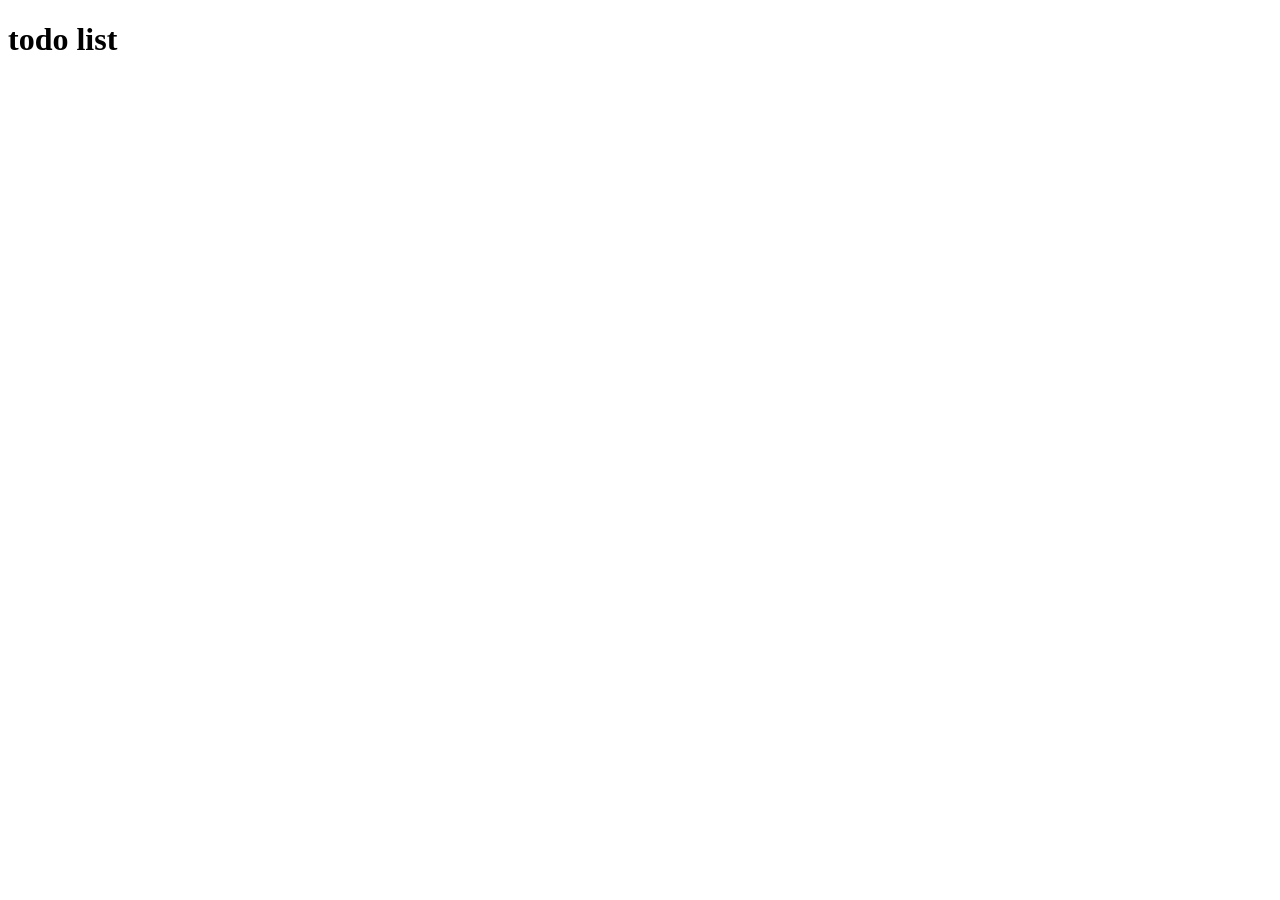
==== list.html @ bb96bc8b "login page" ====
<!DOCTYPE html>
<html lang="en">
  <head>
    <meta charset="UTF-8" />
    <meta http-equiv="X-UA-Compatible" content="IE=edge" />
    <meta name="viewport" content="width=device-width, initial-scale=1.0" />
    <title>To-do List</title>
  </head>
  <body>
    <h1>todo list</h1>
  </body>
</html>
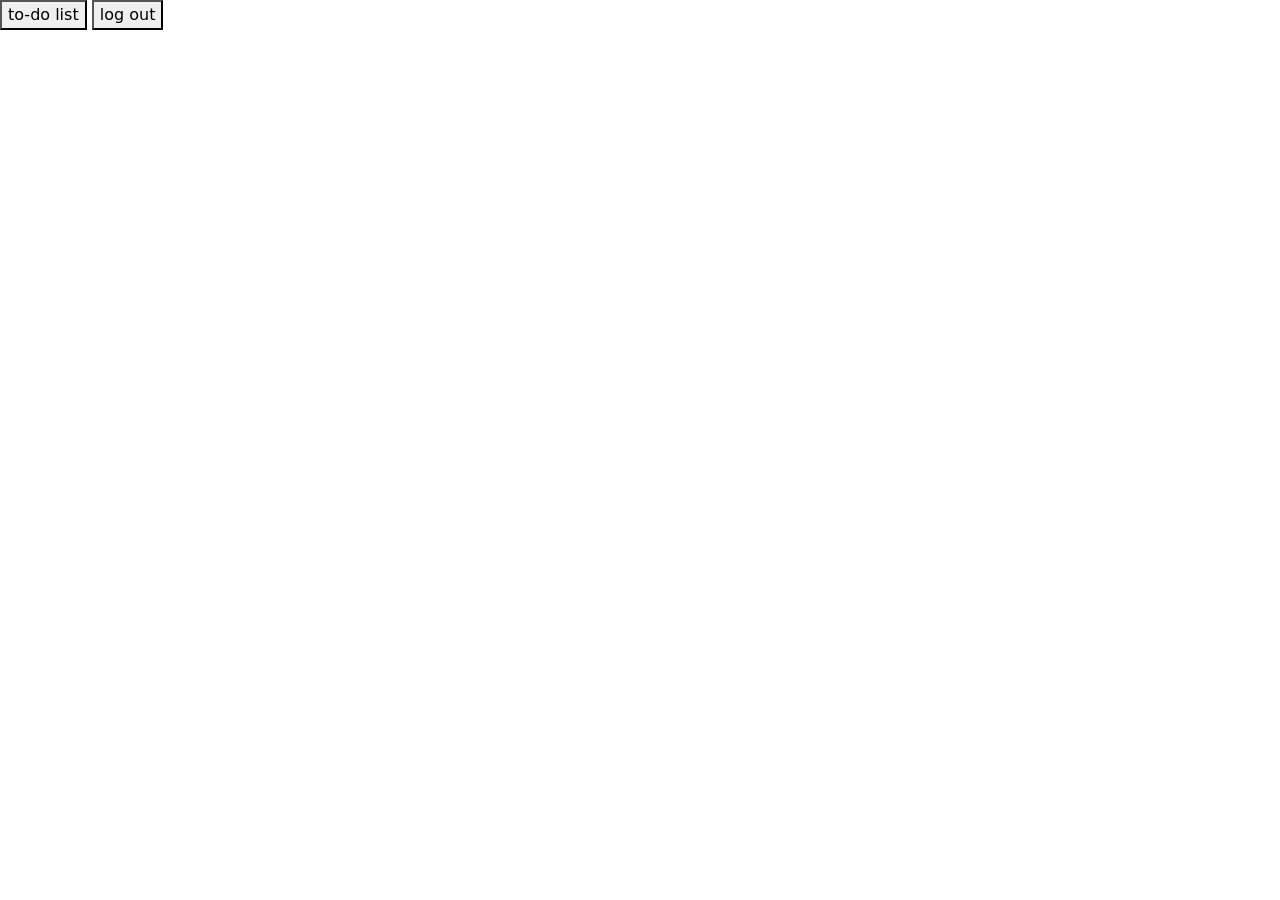
==== commit 0cbe7cb9: "list page v 1.0" ====
--- a/list.html
+++ b/list.html
@@ -5,8 +5,41 @@
     <meta http-equiv="X-UA-Compatible" content="IE=edge" />
     <meta name="viewport" content="width=device-width, initial-scale=1.0" />
     <title>To-do List</title>
+
+    <!-- bootstrap -->
+    <link
+      href="https://cdn.jsdelivr.net/npm/bootstrap@5.1.1/dist/css/bootstrap.min.css"
+      rel="stylesheet"
+      integrity="sha384-F3w7mX95PdgyTmZZMECAngseQB83DfGTowi0iMjiWaeVhAn4FJkqJByhZMI3AhiU"
+      crossorigin="anonymous"
+    />
+    <script
+      src="https://cdn.jsdelivr.net/npm/bootstrap@5.1.1/dist/js/bootstrap.bundle.min.js"
+      integrity="sha384-/bQdsTh/da6pkI1MST/rWKFNjaCP5gBSY4sEBT38Q/9RBh9AH40zEOg7Hlq2THRZ"
+      crossorigin="anonymous"
+    ></script>
+
+    <!-- jQuery -->
+    <script src="https://ajax.googleapis.com/ajax/libs/jquery/3.6.0/jquery.min.js"></script>
+
+    <!-- local -->
+    <link rel="stylesheet" href="./list.css" />
+    <script defer src="./list-script.js"></script>
   </head>
   <body>
-    <h1>todo list</h1>
+    <nav>
+      <button class="todo">to-do list</button>
+      <button class="logout">log out</button>
+    </nav>
+    <div id="list"></div>
+
+    <!-- modal -->
+
+    <div class="popup">
+      <h3>Congratulations!</h3>
+      <p>You have completed 5 tasks.</p>
+      <p>Keep it going.</p>
+      <button id="popbtn" class="btn btn-primary">OK</button>
+    </div>
   </body>
 </html>
--- a/list.css
+++ b/list.css
@@ -0,0 +1,24 @@
+#list {
+  padding: 10px;
+}
+
+.popup {
+  visibility: hidden;
+  z-index: 100;
+  text-align: center;
+  width: 50%;
+  position: fixed;
+  left: 25%;
+  top: 30%;
+
+  padding: 25px 0;
+
+  box-shadow: 0 0 1rem 0 rgba(0, 0, 0, 0.2);
+  border-radius: 5px;
+  background-color: rgba(255, 255, 255, 0.15);
+  backdrop-filter: blur(8px);
+}
+
+.popup h3 {
+  margin-bottom: 30px;
+}
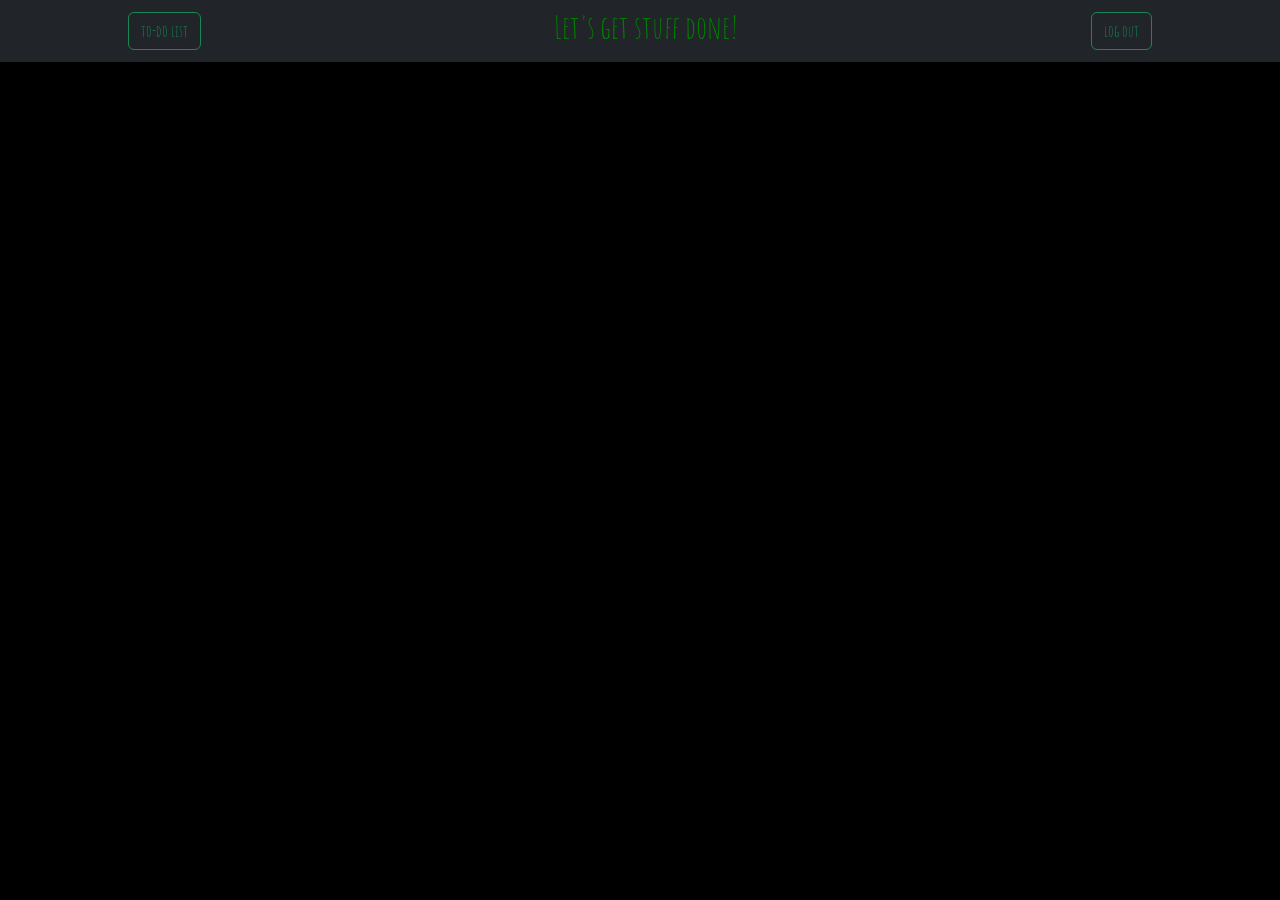
==== commit 16cf8172: "list v 2.0" ====
--- a/list.html
+++ b/list.html
@@ -5,6 +5,14 @@
     <meta http-equiv="X-UA-Compatible" content="IE=edge" />
     <meta name="viewport" content="width=device-width, initial-scale=1.0" />
     <title>To-do List</title>
+
+    <!-- google fonts -->
+    <link rel="preconnect" href="https://fonts.googleapis.com" />
+    <link rel="preconnect" href="https://fonts.gstatic.com" crossorigin />
+    <link
+      href="https://fonts.googleapis.com/css2?family=Amatic+SC:wght@400;700&family=Oswald&display=swap"
+      rel="stylesheet"
+    />
 
     <!-- bootstrap -->
     <link
@@ -27,10 +35,12 @@
     <script defer src="./list-script.js"></script>
   </head>
   <body>
-    <nav>
-      <button class="todo">to-do list</button>
-      <button class="logout">log out</button>
+    <nav class="navbar navbar-dark bg-dark">
+      <button class="btn btn-outline-success todo">to-do list</button>
+      <h2>Let's get stuff done!</h2>
+      <button class="btn btn-outline-success logout">log out</button>
     </nav>
+
     <div id="list"></div>
 
     <!-- modal -->
--- a/list.css
+++ b/list.css
@@ -1,5 +1,15 @@
+/* font-family: 'Oswald', sans-serif;
+font-family: 'Amatic SC', cursive; */
+
+body {
+  background-color: black;
+}
+
 #list {
-  padding: 10px;
+  padding: 10%;
+  background-color: black;
+  font-family: "Oswald", sans-serif;
+  font-weight: 400;
 }
 
 .popup {
@@ -10,7 +20,7 @@
   position: fixed;
   left: 25%;
   top: 30%;
-
+  color: white;
   padding: 25px 0;
 
   box-shadow: 0 0 1rem 0 rgba(0, 0, 0, 0.2);
@@ -22,3 +32,50 @@
 .popup h3 {
   margin-bottom: 30px;
 }
+
+nav {
+  font-family: "Amatic SC", cursive;
+  font-weight: 700;
+}
+
+nav h2 {
+  color: green;
+}
+
+.todo {
+  margin-left: 10%;
+}
+
+.logout {
+  margin-right: 10%;
+}
+
+/* strikethrough animation */
+
+@keyframes strike {
+  0% {
+    width: 0;
+  }
+  100% {
+    width: 100%;
+  }
+}
+.strike {
+  position: relative;
+}
+.strike::after {
+  content: " ";
+  position: absolute;
+  top: 50%;
+  left: 0;
+  width: 100%;
+  height: 2px;
+  background: rgb(214, 106, 106);
+  animation-name: strike;
+  animation-duration: 4s;
+  animation-timing-function: linear;
+  animation-iteration-count: 1;
+  animation-fill-mode: forwards;
+}
+
+/* --------- */
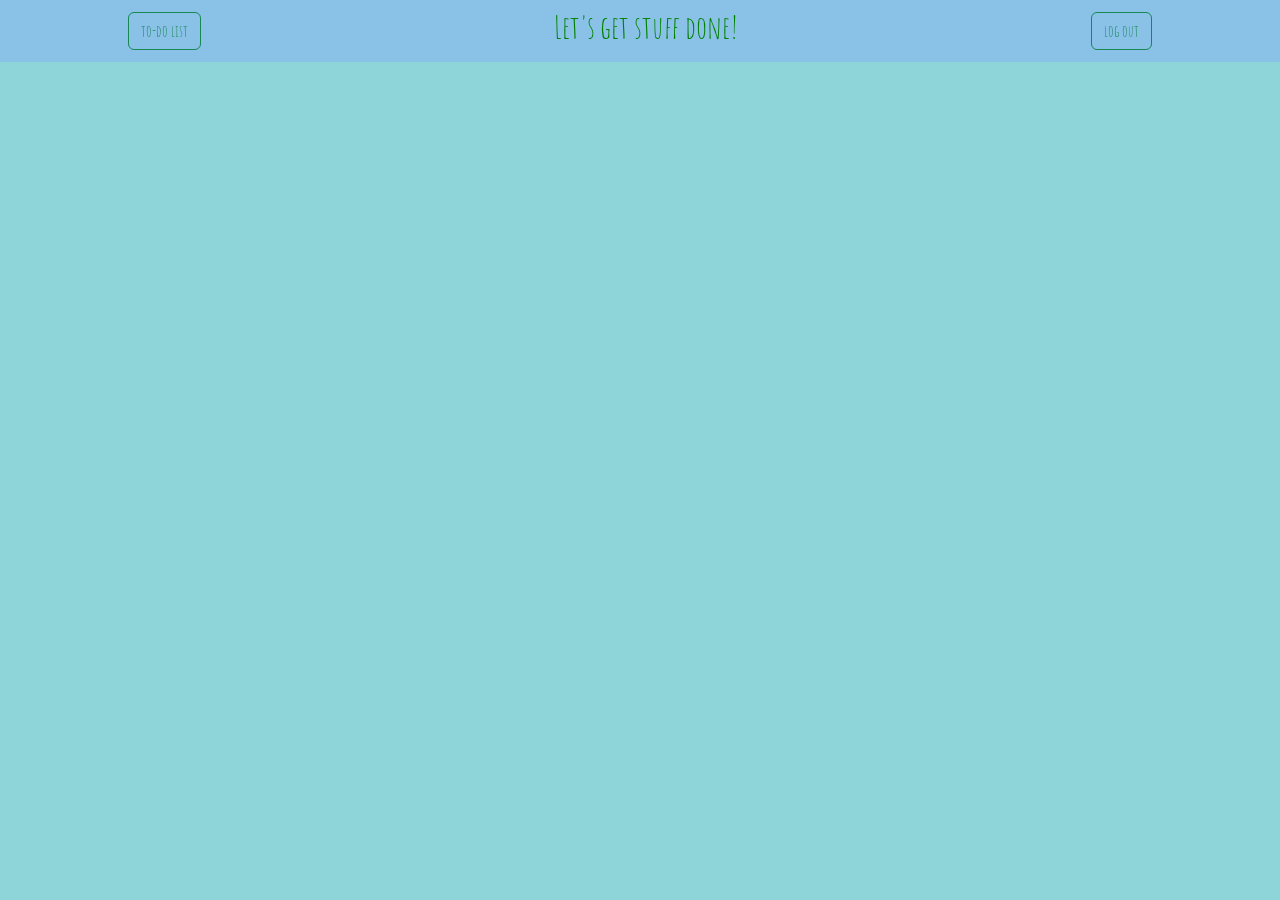
==== commit 8642fb2b: "v2.2" ====
--- a/list.html
+++ b/list.html
@@ -35,13 +35,32 @@
     <script defer src="./list-script.js"></script>
   </head>
   <body>
-    <nav class="navbar navbar-dark bg-dark">
+    <nav
+      class="navbar navbar-light"
+      style="background-color: rgb(137, 193, 231)"
+    >
       <button class="btn btn-outline-success todo">to-do list</button>
       <h2>Let's get stuff done!</h2>
       <button class="btn btn-outline-success logout">log out</button>
     </nav>
 
-    <div id="list"></div>
+    <div class="stat">
+      <table class="table table-bordered" style="width: 50%">
+        <thead>
+          <tr>
+            <th scope="col">Completed</th>
+            <th scope="col">Pending</th>
+          </tr>
+        </thead>
+        <tbody>
+          <tr id="status"></tr>
+        </tbody>
+      </table>
+    </div>
+
+    <div class="container">
+      <div id="list"></div>
+    </div>
 
     <!-- modal -->
 
--- a/list.css
+++ b/list.css
@@ -2,14 +2,48 @@
 font-family: 'Amatic SC', cursive; */
 
 body {
-  background-color: black;
+  font-family: "Oswald", sans-serif;
+  font-weight: 400;
+  background-color: rgb(142, 213, 218);
+  color: rgb(180, 154, 88);
+}
+
+.stat {
+  display: flex;
+  justify-content: center;
+  align-items: center;
+  text-align: center;
+  visibility: hidden;
+  margin-top: 20px;
+}
+
+table {
+  box-shadow: 0 0 1rem 0 rgba(0, 0, 0, 0.2);
+  border-radius: 5px;
+  background-color: rgb(137, 193, 231);
+}
+
+table thead {
+  color: grey !important;
+}
+
+table tbody {
+  color: green;
+}
+
+.container {
+  display: flex;
+  justify-content: center;
+  align-items: center;
 }
 
 #list {
-  padding: 10%;
-  background-color: black;
-  font-family: "Oswald", sans-serif;
-  font-weight: 400;
+  visibility: hidden;
+  padding: 5% 10%;
+  background-color: rgb(137, 193, 231);
+  width: max-content;
+  box-shadow: 0 0 1rem 0 rgba(0, 0, 0, 0.2);
+  border-radius: 5px;
 }
 
 .popup {
@@ -20,7 +54,7 @@
   position: fixed;
   left: 25%;
   top: 30%;
-  color: white;
+  color: grey;
   padding: 25px 0;
 
   box-shadow: 0 0 1rem 0 rgba(0, 0, 0, 0.2);
